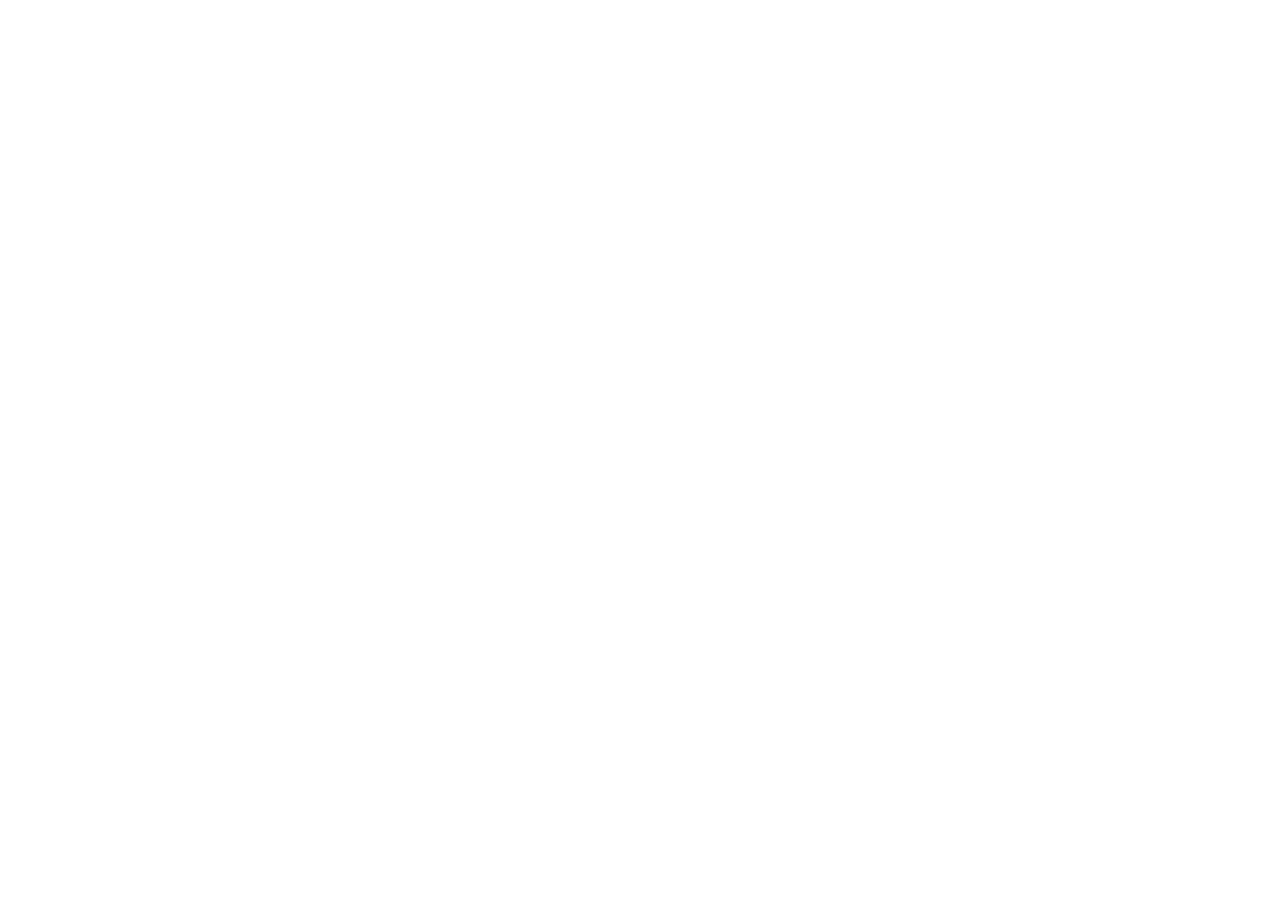
==== 03-lection1/01-button/index.html @ 4c112c58 "Added task Кнопка" ====
<!DOCTYPE html>
<!-- Страница с кнопкой -->
<html lang="ru">
    <head>
        <link rel="stylesheet" href="../../assets/css/main.css">
        <link rel="stylesheet" href="./button.css">
    </head>
    <body>

    </body>
</html>
---- assets/css/main.css ----
@import '../fonts/fonts.css';

:root {
    --white: #ffffff;
    --black: #212429;
    --pink: #F784AD;
    --purple: #7048E8;
    --blue: #374FC7;
    --red: #F03D3E;
    --grey-1: #F8F9FA;
    --grey-2: #DDE2E5;
    --grey-3: #ACB5BD;
    --grey-4: #495057;

    --error: var(--red);
    --success: var(--blue);

    --primary: var(--blue);
    --secondary: var(--purple);
}

* {
    font-family: 'Roboto', sans-serif;
}
---- 03-lection1/01-button/button.css ----
/* Стилизация кнопки */
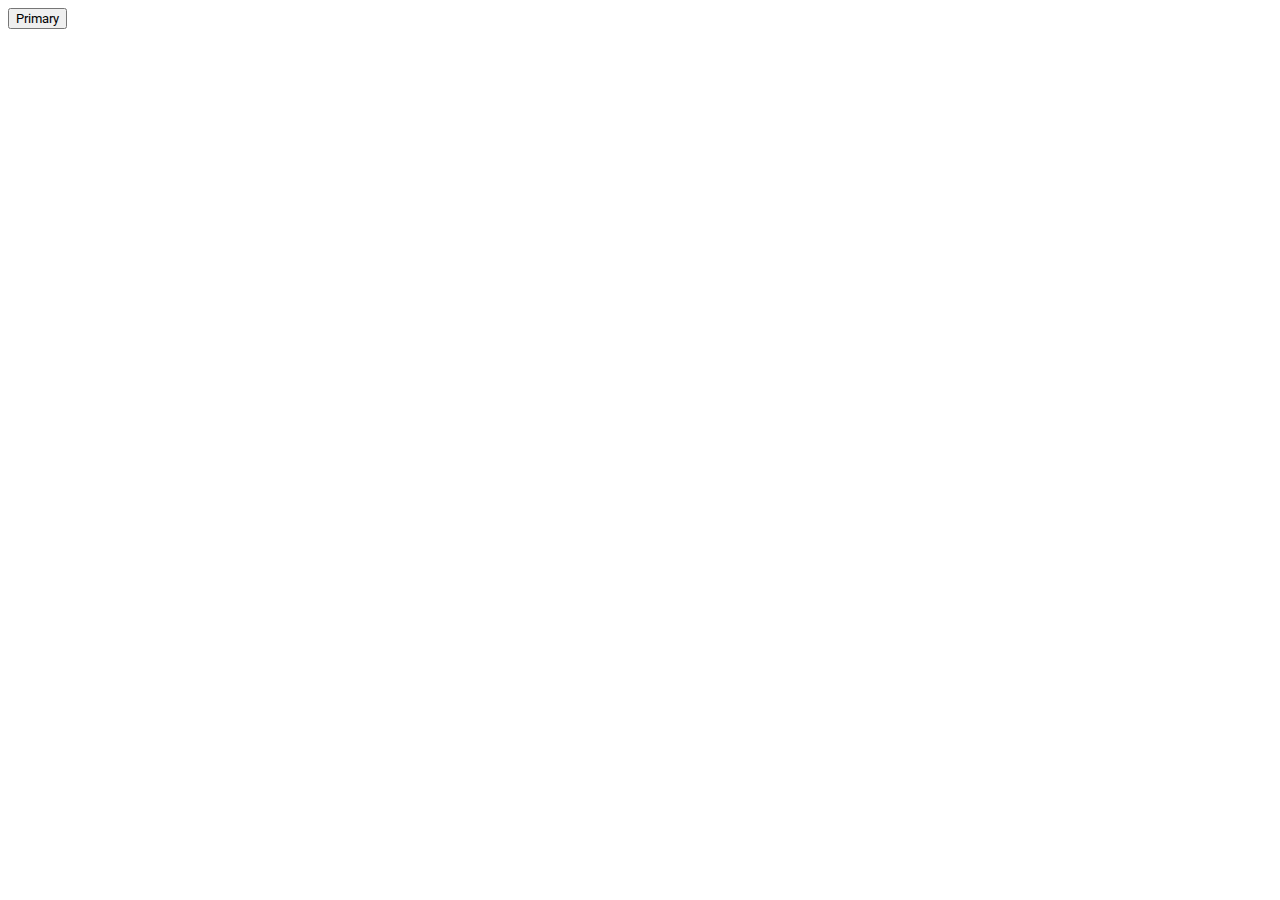
==== commit 3c1fe031: "add btn basic" ====
--- a/03-lection1/01-button/index.html
+++ b/03-lection1/01-button/index.html
@@ -6,6 +6,6 @@
         <link rel="stylesheet" href="./button.css">
     </head>
     <body>
-
+        <button type="button" class="button button">Primary</button>
     </body>
 </html>
--- a/03-lection1/01-button/button.css
+++ b/03-lection1/01-button/button.css
@@ -1 +1,8 @@
 /* Стилизация кнопки */
+.button {
+
+}
+
+.button_primary {
+
+}
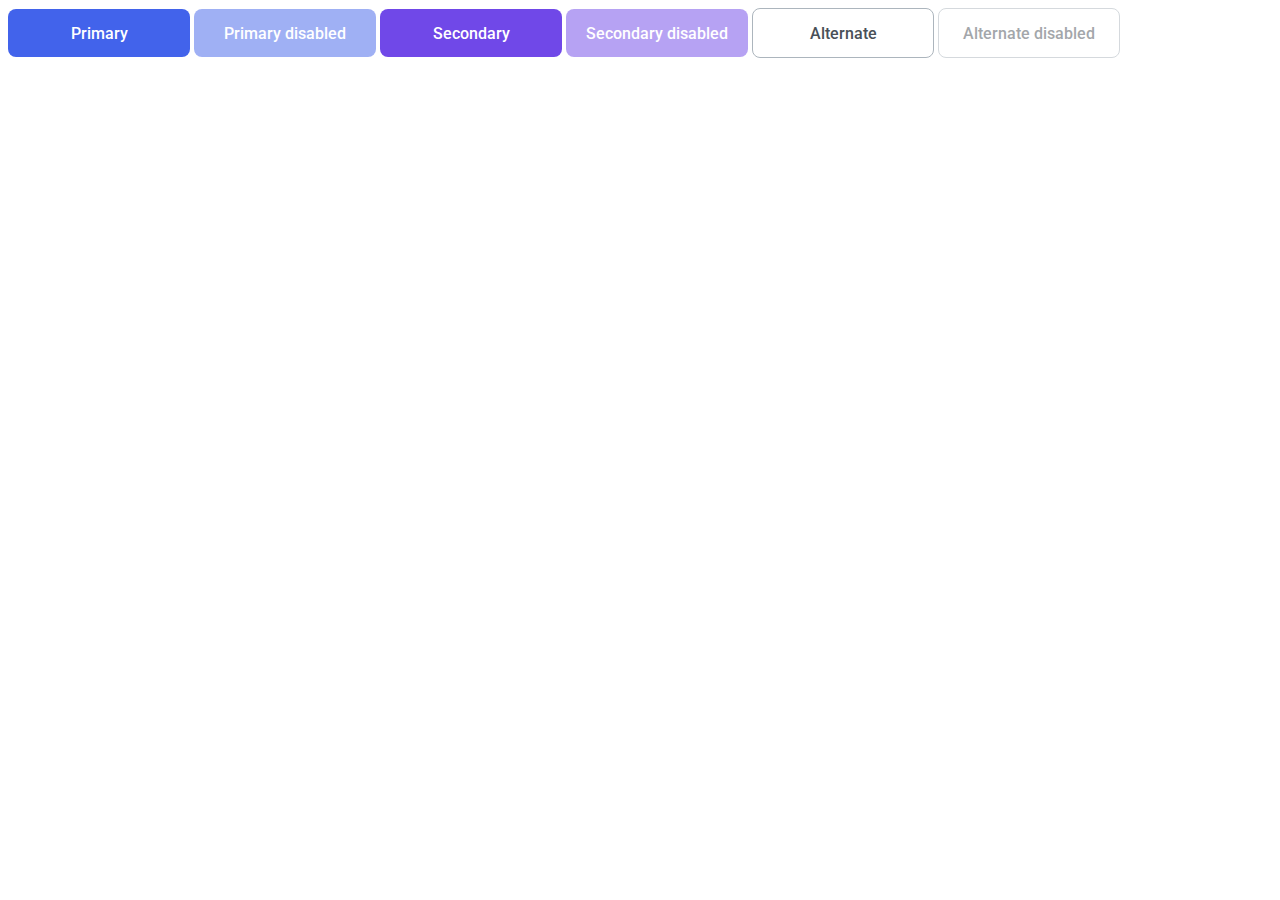
==== commit 8d75e63c: "Added solution for task: Кнопка" ====
--- a/03-lection1/01-button/index.html
+++ b/03-lection1/01-button/index.html
@@ -6,6 +6,23 @@
         <link rel="stylesheet" href="./button.css">
     </head>
     <body>
-        <button type="button" class="button button">Primary</button>
+        <button class="button button_primary">
+            Primary
+        </button>
+        <button class="button button_primary" disabled>
+            Primary disabled
+        </button>
+        <button class="button button_secondary">
+            Secondary
+        </button>
+        <button class="button button_secondary" disabled>
+            Secondary disabled
+        </button>
+        <button class="button button_alternate">
+            Alternate
+        </button>
+        <button class="button button_alternate" disabled>
+            Alternate disabled
+        </button>
     </body>
 </html>
--- a/03-lection1/01-button/button.css
+++ b/03-lection1/01-button/button.css
@@ -1,8 +1,68 @@
 /* Стилизация кнопки */
+
 .button {
+    border: none;
+    outline: none;
 
+    display: inline-block;
+    border-radius: 8px;
+    padding: 15px 20px 14px;
+    text-align: center;
+    font-size: 16px;
+    line-height: 19px;
+    font-weight: 500;
+    cursor: pointer;
+    min-width: 182px;
 }
 
+.button:disabled {
+    opacity: 0.5;
+    cursor: default;
+}
+
+/* Primary */
+
 .button_primary {
+    background: #4263EB;
+    color: #FFFFFF;
 
+    transition: opacity 200ms ease-in-out, background 200ms ease-in-out;
 }
+
+.button_primary:hover {
+    background: #2342C0;
+}
+
+/* Возвращаем цвет на такой же, какой был у primary */
+.button_primary:hover:disabled {
+    background: #4263EB;
+}
+
+/* Secondary */
+
+.button_secondary {
+    background: #7048E8;
+    color: #FFFFFF;
+
+    transition: opacity 200ms ease-in-out, background 200ms ease-in-out;
+}
+
+/* Альтернатива возвращению цвета */
+.button_secondary:hover:not(:disabled) {
+    background: #5028C6;
+}
+
+/* Alternate */
+
+.button_alternate {
+    border: 1px solid #ACB5BD;
+    background: transparent;
+    color: #495057;
+
+    transition: border-color 0.2s ease-in-out;
+}
+
+/* Альтернатива возвращению цвета */
+.button_alternate:hover:not(:disabled) {
+    border-color: #212429;
+}
